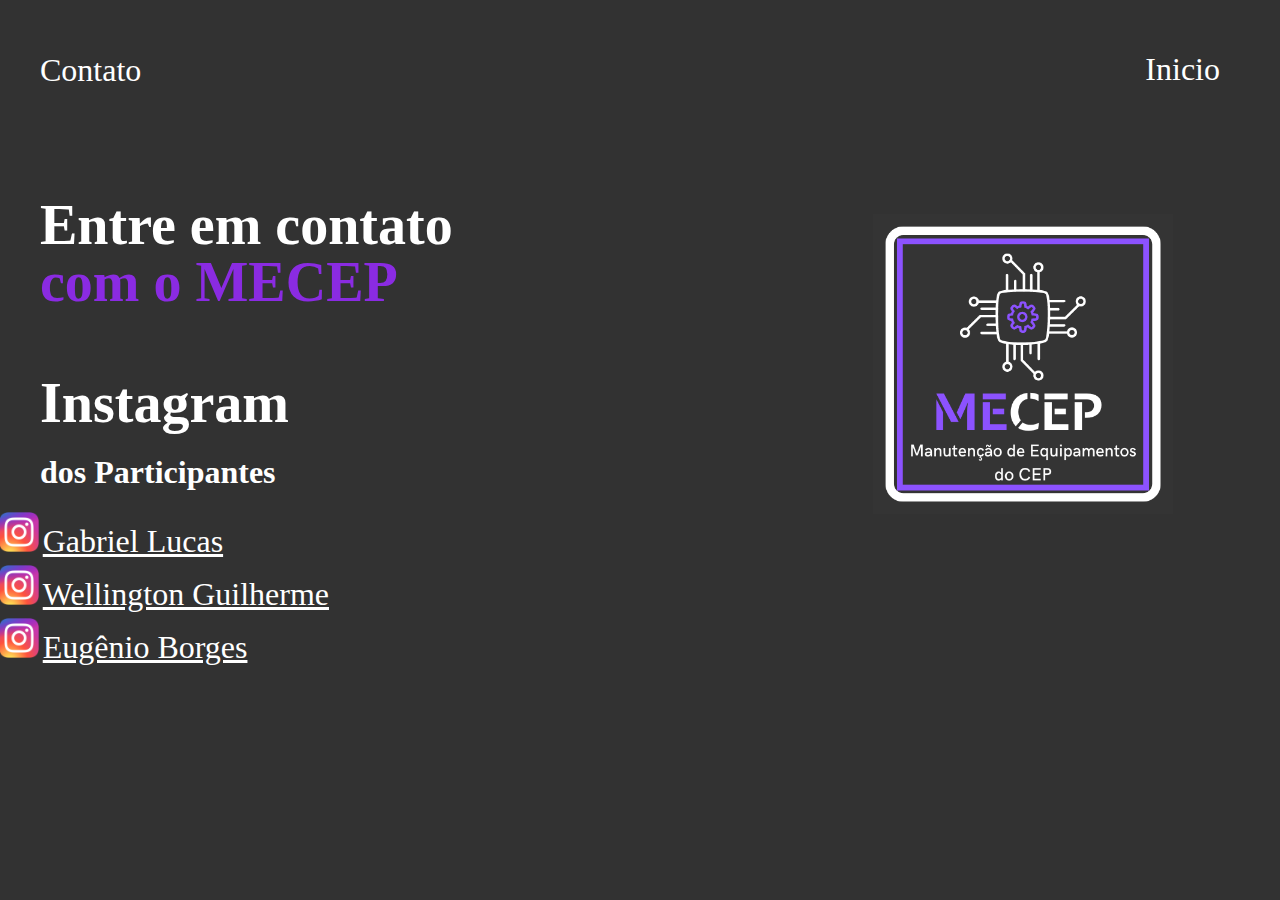
==== linkcontatositecadastro.html @ 33812f91 "Add files via upload" ====
<!DOCTYPE html>
<html lang="en">
<head>
    <meta charset="UTF-8">
    <meta http-equiv="X-UA-Compatible" content="IE=edge">
    <meta name="viewport" content="width=device-width, initial-scale=1.0">
    <link rel="stylesheet" href="stylecontatosite.css" rel="stylesheet">
    
    <title>Contato</title>
</head>
<body>
    <header>
        <div id="title">
            <h1>Contato</h1>
        </div>

        <ul>
            <a href="./index.html"><li>Inicio</li></a>
            
            
        </ul>   
    </header>
    <main>
                <aside>
                    <h2>Entre em contato</h2>
                    <h2> <span style="color:blueviolet;">com o MECEP</span> </h2>
                    <br><h2>Instagram</h2>
                    <h3>dos Participantes</h3>
                    <img src="insta.png" class="img2">
                    <a href="https://www.instagram.com/bielhg7/">Gabriel Lucas</a></p>
                    <img src="insta.png" class="img2">
                    <a href="https://www.instagram.com/guilhermex_xts/">Wellington Guilherme</a></p>
                    <img src="insta.png" class="img2">
                    <a href="https://www.instagram.com/geninhoborges/">Eugênio Borges</a></p>
        
                </aside>
        
                <article>
        <img src="logo2.png" alt="logo2">
                </article>
            </main>
        </body>
        </html>
---- stylecontatosite.css ----
body{
    background-color: rgb(50,50,50 );
    color: white;
    font-family: poppinsregular;
    max-width: 1200px;
    margin: 0 auto;
    padding: 15px;
}

header{
    display: flex;
    flex-direction: row;
    justify-content: space-between;
    align-items: center;
}

#title{
    flex-direction: column;
    line-height: 10px;
}

li{
    display: inline-block;
    margin: 20px;
}

a{
    color: white;
}

a:hover{
    color: rgb(132, 14, 201);
    transition: 0.3s all;
}

#inscreva-se-btn{
    border: 2px solid rgb(132, 14, 201);
    padding: 10px;
    border-radius: 15px;
}

#inscreva-se-btn:hover{
    background-color: rgb(132, 14, 201);
    color: white;
}

h1{
    font-weight: 500;
}

main{
    display: flex;
    flex-direction: row;
    margin-top: 50px;
}

h2{
    font-size: 56px;
    line-height: 10px;
    font-family: poppinsmedium;
}

span{
    color: rgb(132, 14, 201);
}

p{
    line-height: 20px;
    max-width: 500px;
    font-family: poppinslight;
}

img{
    width: 300px;
    margin-left: 420px;
    margin-top: 40px;
}

form{
    display: flex;
    flex-direction: column;
    width: 70%;
}

form [type="submit"]{
    height: 50px;
    width: 70%;
    background-color: rgb(132, 14, 201);
    color: white;
    font-weight: bold;

    
}
form [type="submit"]:hover{
    cursor: pointer;
}

select{
    height: 40px;
    width: 65%;
    background-color: rgb(50, 50, 50);
    color: white;
    font-weight: bold;
    border-radius: 20px;

}

input{
    margin-top: 20px;
    height: 20px;
    padding: 15px;
    border-radius: 20px;
    border: none;
    font-size: 15px;
}

h3{
    font-size: xx-large;
}

img.img2{
width: 40px;
    margin-left: -10%;
    margin-top: -10%;
}

a{
font-size: xx-large;
}
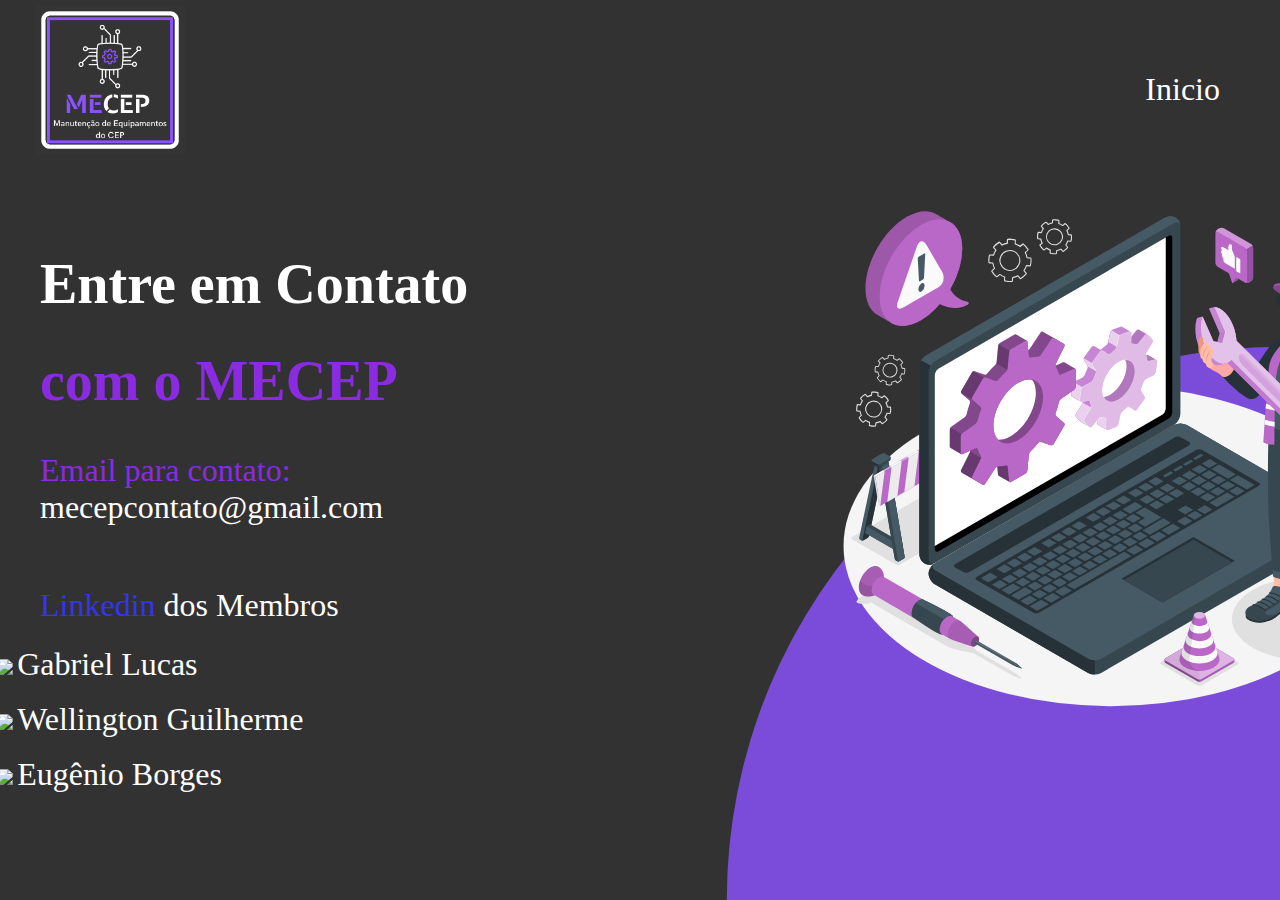
==== commit 0bc4a971: "Add files via upload" ====
--- a/linkcontatositecadastro.html
+++ b/linkcontatositecadastro.html
@@ -5,39 +5,51 @@
     <meta http-equiv="X-UA-Compatible" content="IE=edge">
     <meta name="viewport" content="width=device-width, initial-scale=1.0">
     <link rel="stylesheet" href="stylecontatosite.css" rel="stylesheet">
+    <link rel="icon" type="imagem/png" href="logo2.png"  >
     
     <title>Contato</title>
 </head>
 <body>
     <header>
+        <a href="#"><img src="logo2.png" alt="logo" class="logo"></a>
         <div id="title">
-            <h1>Contato</h1>
+           
         </div>
 
         <ul>
             <a href="./index.html"><li>Inicio</li></a>
-            
-            
+         
+        
+
         </ul>   
     </header>
+
+    
     <main>
                 <aside>
-                    <h2>Entre em contato</h2>
+                    <h2>Entre em Contato</h2>
                     <h2> <span style="color:blueviolet;">com o MECEP</span> </h2>
-                    <br><h2>Instagram</h2>
-                    <h3>dos Participantes</h3>
-                    <img src="insta.png" class="img2">
-                    <a href="https://www.instagram.com/bielhg7/">Gabriel Lucas</a></p>
-                    <img src="insta.png" class="img2">
-                    <a href="https://www.instagram.com/guilhermex_xts/">Wellington Guilherme</a></p>
-                    <img src="insta.png" class="img2">
-                    <a href="https://www.instagram.com/geninhoborges/">Eugênio Borges</a></p>
+                   <h1><span style="color:blueviolet;">Email para contato:</span><br>mecepcontato@gmail.com</h1><br>
+
+<div class="circle"></div>
+<div class="boxing">
+           
+            <img src="comp.svg" alt="left-login image" class="img1">
+           
+        </div>
+
+                   <h1><span style="color:rgb(53, 53, 235);">Linkedin</span> dos Membros</h1>
+                    <img src="link.png" class="img2">
+                    <a href="https://www.linkedin.com/in/gabriel-bernardes-56b773252/">Gabriel Lucas</a><br><br>
+                    <img src="link.png" class="img2">
+                    <a href="https://www.linkedin.com/in/guilherme-santos-3343a7252/">Wellington Guilherme</a><br><br>
+                    <img src="link.png" class="img2">
+                    <a href="https://www.linkedin.com/in/eug%C3%AAnio-borges-76a437252/">Eugênio Borges</a><br><br><br>
         
                 </aside>
         
-                <article>
-        <img src="logo2.png" alt="logo2">
-                </article>
+                
             </main>
+            
         </body>
         </html>--- a/stylecontatosite.css
+++ b/stylecontatosite.css
@@ -13,10 +13,48 @@
     justify-content: space-between;
     align-items: center;
 }
-
+ header .logo{
+        position: relative;
+        max-width: 150px;
+        margin-top: -10px;
+        margin-left: -5px;
+    
+    }
 #title{
     flex-direction: column;
     line-height: 10px;
+}
+
+.boxing{
+    position: absolute;
+    right: 0;
+    bottom: 40px;
+    z-index: 5;
+}
+
+
+.boxing img{
+    width: 400px;
+    margin-top: 14%;
+    position: fixed;
+    z-index: 1;
+    top: 0;
+    left: 14%;
+    width: 80%;
+    height: 61%;
+}
+
+.circle{
+    position: fixed;
+    z-index: 1;
+    top: 0;
+    left: 0;
+    width: 100%;
+    height: 100%;
+    background-color: #7b4cd9;
+    clip-path: circle(50% at bottom right);
+
+
 }
 
 li{
@@ -26,6 +64,8 @@
 
 a{
     color: white;
+    text-decoration: none   ;
+    font-size: 300px;
 }
 
 a:hover{
@@ -56,12 +96,13 @@
 
 h2{
     font-size: 56px;
-    line-height: 10px;
+    line-height:50px;
     font-family: poppinsmedium;
 }
 
 span{
     color: rgb(132, 14, 201);
+
 }
 
 p{
@@ -116,14 +157,28 @@
 
 h3{
     font-size: xx-large;
+    margin-top: -15px;
+    
 }
 
 img.img2{
 width: 40px;
     margin-left: -10%;
-    margin-top: -10%;
+    margin-top: -30%;
 }
 
 a{
 font-size: xx-large;
+}
+@media only screen and (min-width: 300px) and (max-width: 500px){
+    
+.asidezin{
+    width: -0px;
+    font-size: -10px !important;
+    
+}
+
+img{
+    width: 0px;
+}
 }